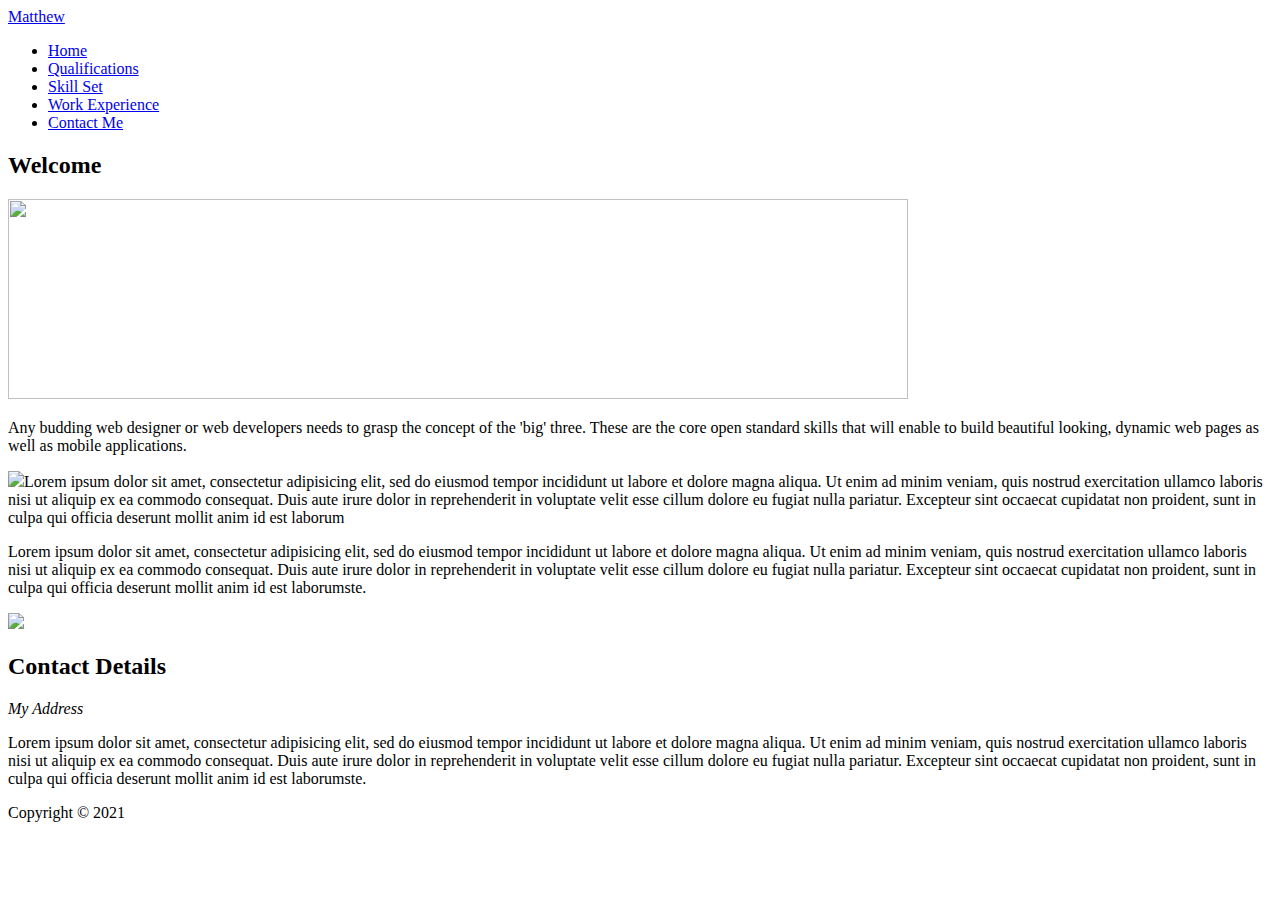
==== index.html @ 76489973 "from vsc" ====
<!DOCTYPE html>
<html>

<head>
  <meta charset="utf-8" />
  <meta name="viewport" content="width=device-width, initial-scale=1, maximum-scale=1.0, user-scalable=no" />
  <title></title>
  <link rel="stylesheet" href="styles/mobile.css" />
  <link rel="stylesheet" href="styles/desktop.css" media="only screen and (min-width : 720px)" />
</head>

<body>
  <div id="container">
    <header>
      <div id="logo">
        <a href="#">Matthew</a>
      </div>
      <nav>
        <ul>
          <li><a href="index.html">Home</a></li>
          <li><a href="qualifications.html">Qualifications</a></li>
          <li><a href="skill-set.html">Skill Set</a></li>
          <li><a href="work-experience.html">Work Experience</a></li>
          <li><a href="contact-me.html">Contact Me</a></li>
        </ul>
      </nav>
    </header>
    <div id="content">
      <section>
        <h2>Welcome</h2>
        <p>
          <img src="images/dishOne.jpg" width="900" height="200" class="resize-img" />
        </p>
        <p>
          Any budding web designer or web developers needs to grasp the concept of the 'big' three. These are the core open standard
          skills that will enable to build beautiful looking, dynamic web pages as well as mobile applications.
        </p>
        <p>
          <img src="images/300x200.jpg" class="left-float" />Lorem ipsum dolor sit amet, consectetur adipisicing elit, sed
          do eiusmod tempor incididunt ut labore et dolore magna aliqua. Ut enim ad minim veniam, quis nostrud exercitation
          ullamco laboris nisi ut aliquip ex ea commodo consequat. Duis aute irure dolor in reprehenderit in voluptate velit
          esse cillum dolore eu fugiat nulla pariatur. Excepteur sint occaecat cupidatat non proident, sunt in culpa qui
          officia deserunt mollit anim id est laborum
        </p>
        <p>
          Lorem ipsum dolor sit amet, consectetur adipisicing elit, sed do eiusmod tempor incididunt ut labore et dolore magna aliqua.
          Ut enim ad minim veniam, quis nostrud exercitation ullamco laboris nisi ut aliquip ex ea commodo consequat. Duis
          aute irure dolor in reprehenderit in voluptate velit esse cillum dolore eu fugiat nulla pariatur. Excepteur sint
          occaecat cupidatat non proident, sunt in culpa qui officia deserunt mollit anim id est laborumste.
        </p>
      </section>
      <div class="sidebar">
        <p><img src="images/square200px.png" /></p>
        <h2>Contact Details</h2>
        <address>My Address</address>
        <p>
          Lorem ipsum dolor sit amet, consectetur adipisicing elit, sed do eiusmod tempor incididunt ut labore et dolore magna aliqua.
          Ut enim ad minim veniam, quis nostrud exercitation ullamco laboris nisi ut aliquip ex ea commodo consequat. Duis
          aute irure dolor in reprehenderit in voluptate velit esse cillum dolore eu fugiat nulla pariatur. Excepteur sint
          occaecat cupidatat non proident, sunt in culpa qui officia deserunt mollit anim id est laborumste.
        </p>
      </div>
    </div>
    <footer>
      <p>Copyright &copy; 2021</p>
    </footer>
  </div>
</body>

</html>
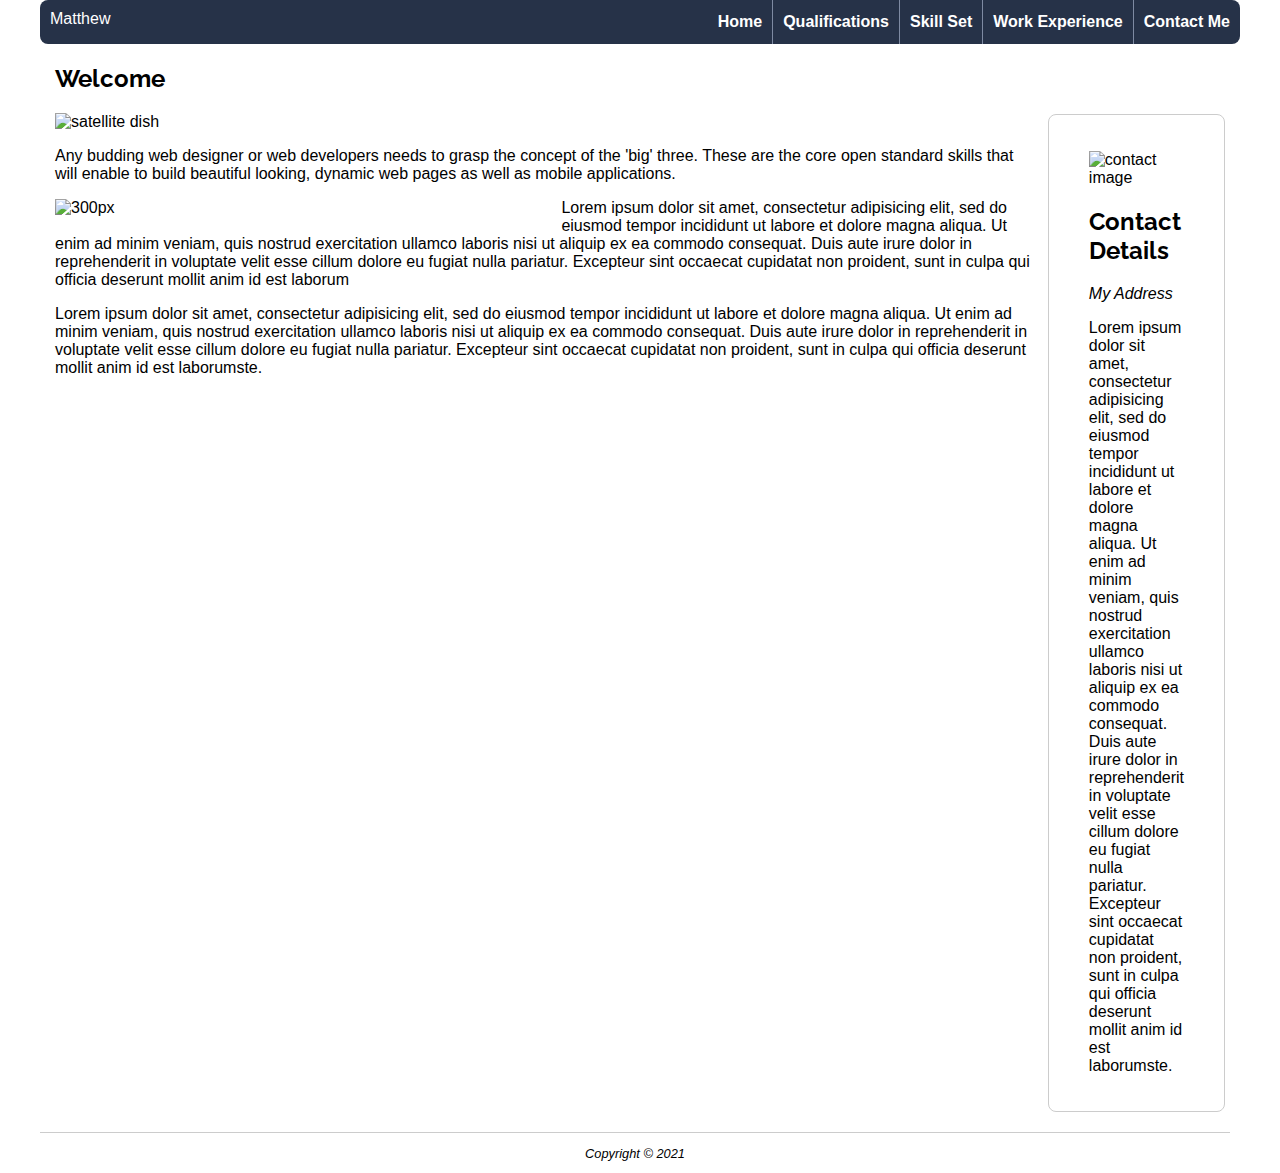
==== commit 132779b9: "Accessibility changes" ====
--- a/index.html
+++ b/index.html
@@ -1,10 +1,11 @@
 <!DOCTYPE html>
-<html>
+<html lang="en">
 
 <head>
   <meta charset="utf-8" />
-  <meta name="viewport" content="width=device-width, initial-scale=1, maximum-scale=1.0, user-scalable=no" />
-  <title></title>
+
+  <meta name="viewport" content="width=device-width, initial-scale=1, maximum-scale=5.0, user-scalable=no" />
+  <title>Accessibility | index</title>
   <link rel="stylesheet" href="styles/mobile.css" />
   <link rel="stylesheet" href="styles/desktop.css" media="only screen and (min-width : 720px)" />
 </head>
@@ -29,18 +30,18 @@
       <section>
         <h2>Welcome</h2>
         <p>
-          <img src="images/dishOne.jpg" width="900" height="200" class="resize-img" />
+          <img src="images/dishOne.jpg" alt="satellite dish" width="900" height="200" class="resize-img" />
         </p>
         <p>
           Any budding web designer or web developers needs to grasp the concept of the 'big' three. These are the core open standard
           skills that will enable to build beautiful looking, dynamic web pages as well as mobile applications.
         </p>
         <p>
-          <img src="images/300x200.jpg" class="left-float" />Lorem ipsum dolor sit amet, consectetur adipisicing elit, sed
-          do eiusmod tempor incididunt ut labore et dolore magna aliqua. Ut enim ad minim veniam, quis nostrud exercitation
-          ullamco laboris nisi ut aliquip ex ea commodo consequat. Duis aute irure dolor in reprehenderit in voluptate velit
-          esse cillum dolore eu fugiat nulla pariatur. Excepteur sint occaecat cupidatat non proident, sunt in culpa qui
-          officia deserunt mollit anim id est laborum
+          <img src="images/300x200.jpg" alt="300px" class="left-float" />Lorem ipsum dolor sit amet, consectetur adipisicing
+          elit, sed do eiusmod tempor incididunt ut labore et dolore magna aliqua. Ut enim ad minim veniam, quis nostrud
+          exercitation ullamco laboris nisi ut aliquip ex ea commodo consequat. Duis aute irure dolor in reprehenderit in
+          voluptate velit esse cillum dolore eu fugiat nulla pariatur. Excepteur sint occaecat cupidatat non proident, sunt
+          in culpa qui officia deserunt mollit anim id est laborum
         </p>
         <p>
           Lorem ipsum dolor sit amet, consectetur adipisicing elit, sed do eiusmod tempor incididunt ut labore et dolore magna aliqua.
@@ -50,7 +51,7 @@
         </p>
       </section>
       <div class="sidebar">
-        <p><img src="images/square200px.png" /></p>
+        <p><img src="images/square200px.png" alt="contact image" /></p>
         <h2>Contact Details</h2>
         <address>My Address</address>
         <p>
--- a/styles/mobile.css
+++ b/styles/mobile.css
@@ -0,0 +1,78 @@
+body {
+  font-family: helvetica, arial, sans-serif;
+  font-size: 1em;
+  margin: 0;
+  padding: 0;
+}
+a {
+  color: #fff;
+  text-decoration: none;
+}
+a:visited {
+  color: #fff;
+  text-decoration: none;
+}
+a:hover {
+  color: #fff;
+  text-decoration: none;
+}
+#container {
+  width: 100%;
+}
+#content,
+footer {
+  padding: 0 15px;
+}
+#logo {
+  text-align: center;
+}
+header {
+  background-color: #263248;
+}
+header h1 {
+  margin: 0;
+}
+header h1 a {
+  color: #fff;
+  text-decoration: none;
+}
+nav ul {
+  list-style: none;
+  padding-left: 0;
+  margin: 0;
+  display: flex;
+  flex-direction: column;
+}
+nav ul li {
+  border-bottom: 1px solid #ccc;
+  padding: 5px;
+}
+nav ul li a {
+  display: inline-block;
+  width: 100%;
+  font-weight: bold;
+  text-decoration: none;
+  color: #fff;
+  padding: 8px 0;
+}
+section img {
+  width: 100%;
+  height: auto;
+}
+.left-float {
+  float: left;
+  padding: 0 15px 15px 0;
+  width: 50%;
+}
+input[type="text"],
+input[type="email"] {
+  padding: 5px;
+  font-size: 1.2rem;
+}
+footer {
+  border-top: 1px solid #ccc;
+  margin: 20px 10px 10px 0;
+  font-size: 0.8em;
+  text-align: center;
+  font-style: italic;
+}
--- a/styles/desktop.css
+++ b/styles/desktop.css
@@ -0,0 +1,92 @@
+@import url(https://fonts.googleapis.com/css?family=Raleway);
+h1,
+h2 {
+  font-family: "Raleway", sans-serif;
+}
+a {
+  color: #fff;
+  text-decoration: none;
+}
+a:visited {
+  color: #fff;
+  text-decoration: none;
+}
+a:hover {
+  color: #fff;
+  text-decoration: none;
+}
+#container {
+  margin: auto;
+  max-width: 1200px;
+  min-width: 600px;
+}
+header {
+  border-radius: 8px;
+  display: flex;
+  justify-content: space-between;
+}
+header h1 a:hover {
+  text-decoration: underline;
+}
+#logo {
+  padding: 10px;
+}
+nav li a:hover {
+  color: #7e8aa2;
+}
+nav ul {
+  padding-left: 0;
+  flex-direction: row;
+}
+nav ul li {
+  display: inline;
+  padding-left: 10px;
+  padding-right: 10px;
+  border: none;
+  border-left: 1px solid #7e8aa2;
+}
+nav li:first-child {
+  border-left: none;
+}
+
+#content {
+  display: flex;
+}
+.section {
+  /*flex: 1 1 auto;*/
+  padding: 0 10px 10px 0;
+}
+.resize-img {
+  width: 100%;
+  height: 100%;
+}
+.sidebar {
+  flex: 0 1 200px;
+  padding: 20px 40px;
+  border: 1px solid #ccc;
+  border-radius: 8px;
+  margin: 70px 0 0 10px;
+}
+.left-float {
+  float: left;
+  padding: 0 15px 15px 0;
+}
+table {
+  width: 100%;
+  max-width: 600px;
+  min-width: 300px;
+}
+th,
+td {
+  padding: 10px 4px;
+  text-align: left;
+}
+th {
+  text-transform: uppercase;
+  border-bottom: 4px solid #000;
+  background-color: #fff;
+}
+tr:nth-child(odd) {
+  background-color: #ccc;
+}
+/* Form Styling Needs Adding */
